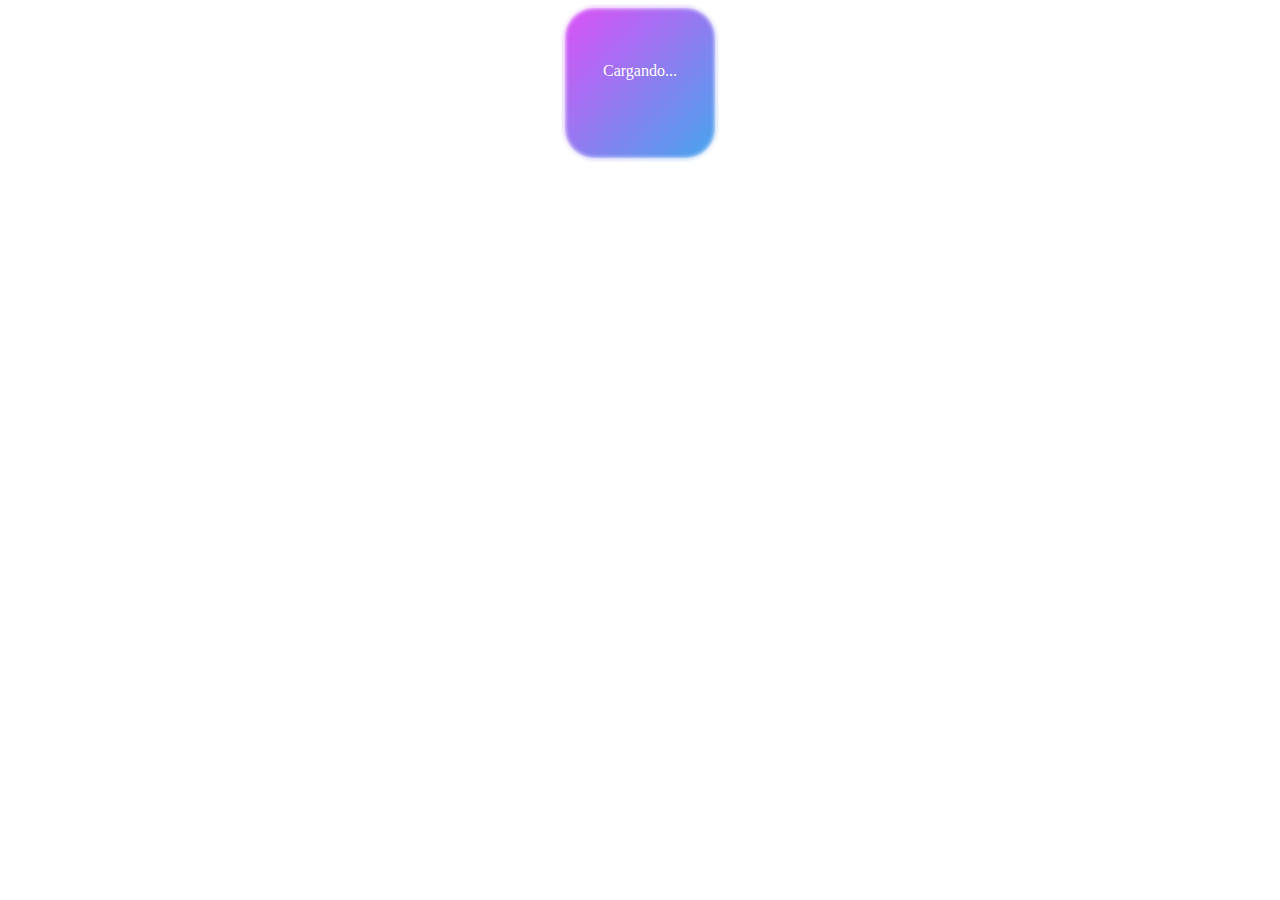
==== index.html @ c8008e47 "Update index.html" ====
<!DOCTYPE html>
<html>
<head>
  <title>Cargando...</title>
  <link rel="stylesheet" type="text/css" href="index.css">
</head>
<body>
  <center>
    <div class="loader">
      <div class="loader_cube loader_cube--color"></div> 
      <div class="loader_cube loader_cube--glowing"><br><br><br><center><font color="#FFFFFF">Cargando...</font></center></div>
    </div>
  </center>

  <script>
    // Redireccionar después de cierto tiempo (opcional)
    setTimeout(function() {
      window.location.href = 'No estas solo.html';
    }, 3000); // Redireccionar después de 3 segundos (ajusta el tiempo según tus necesidades)
  </script>
</body>
</html>
---- index.css ----
body {
background color: #000000
}
.loader {
  width: 150px;
  height: 150px;
  position: relative;
  display: flex;
  align-items: center;
  justify-content: center;
}

.loader_cube {
  position: absolute;
  width: 100%;
  height: 100%;
  border-radius: 30px;
}

.loader_cube--glowing {
  z-index: 2;
  background-color: rgba(255, 255, 255, 0.2);
  border: 2px solid rgba(255, 255, 255, 0.3);
}

.loader_cube--color {
  z-index: 1;
  filter: blur(2px);
  background: linear-gradient(135deg, #D426F4, #188FE8);
  animation: loadtwo 2.5s ease-in-out infinite;
}

@keyframes loadtwo {
  50% {
    transform: rotate(-80deg);
  }
}
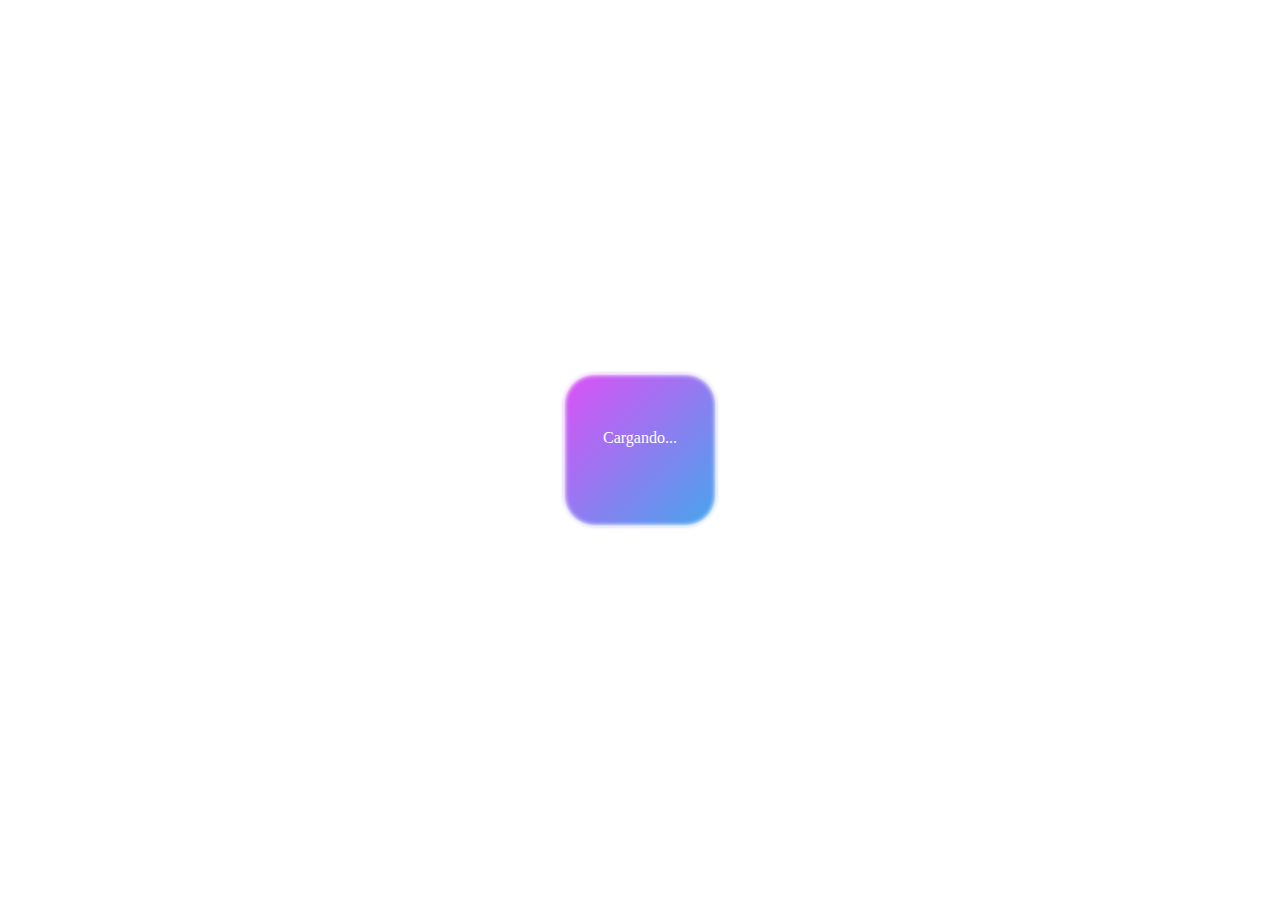
==== commit efd6078c: "Update index.html" ====
--- a/index.html
+++ b/index.html
@@ -4,6 +4,18 @@
   <title>Cargando...</title>
   <link rel="stylesheet" type="text/css" href="index.css">
 </head>
+   <style>
+    body {
+      display: flex;
+      align-items: center;
+      justify-content: center;
+      height: 100vh;
+      margin: 0;
+    }
+    .loader {
+      /* Estilos del cuadro */
+    }
+  </style>
 <body>
   <center>
     <div class="loader">
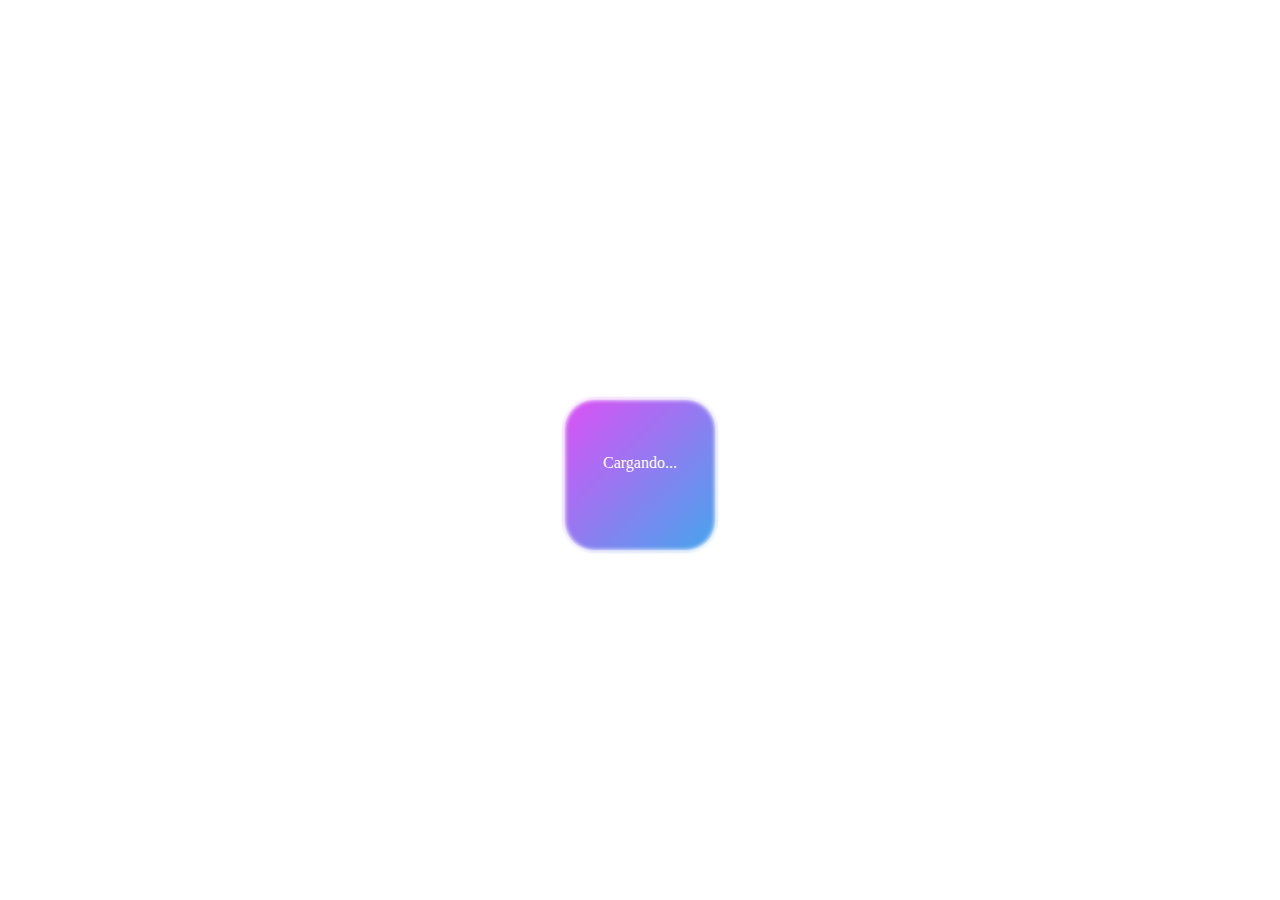
==== commit 1f3ec94c: "Update index.html" ====
--- a/index.html
+++ b/index.html
@@ -3,8 +3,7 @@
 <head>
   <title>Cargando...</title>
   <link rel="stylesheet" type="text/css" href="index.css">
-</head>
-   <style>
+  <style>
     body {
       display: flex;
       align-items: center;
@@ -14,8 +13,10 @@
     }
     .loader {
       /* Estilos del cuadro */
+      margin-top: 50px; /* Ajusta el valor según la cantidad de espacio que desees */
     }
   </style>
+</head>
 <body>
   <center>
     <div class="loader">
@@ -27,7 +28,7 @@
   <script>
     // Redireccionar después de cierto tiempo (opcional)
     setTimeout(function() {
-      window.location.href = 'No estas solo.html';
+      window.location.href = 'Prototipo/No estas solo.html';
     }, 3000); // Redireccionar después de 3 segundos (ajusta el tiempo según tus necesidades)
   </script>
 </body>
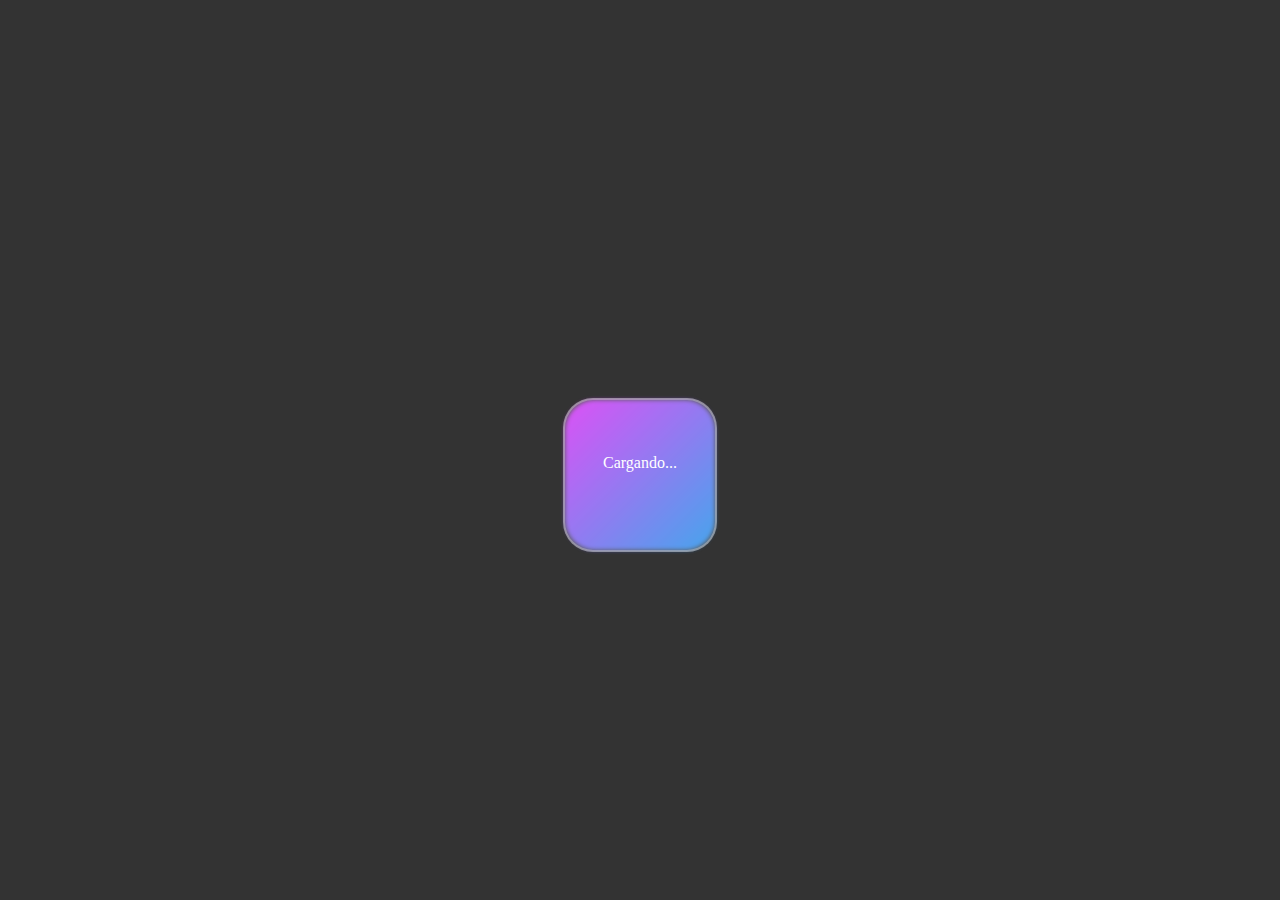
==== commit 5290edf8: "Update index.html" ====
--- a/index.html
+++ b/index.html
@@ -3,6 +3,7 @@
 <head>
   <title>Cargando...</title>
   <link rel="stylesheet" type="text/css" href="index.css">
+  <link del="icon" type="image/png" href="https://damianhdyt.github.io/arteterapa53.github.io/Prototipo/Media/AT53L1.png">
   <style>
     body {
       display: flex;
@@ -10,6 +11,7 @@
       justify-content: center;
       height: 100vh;
       margin: 0;
+      background-color: #333; /* Color de fondo oscuro (puedes ajustar el valor hexadecimal según tus preferencias) */
     }
     .loader {
       /* Estilos del cuadro */
